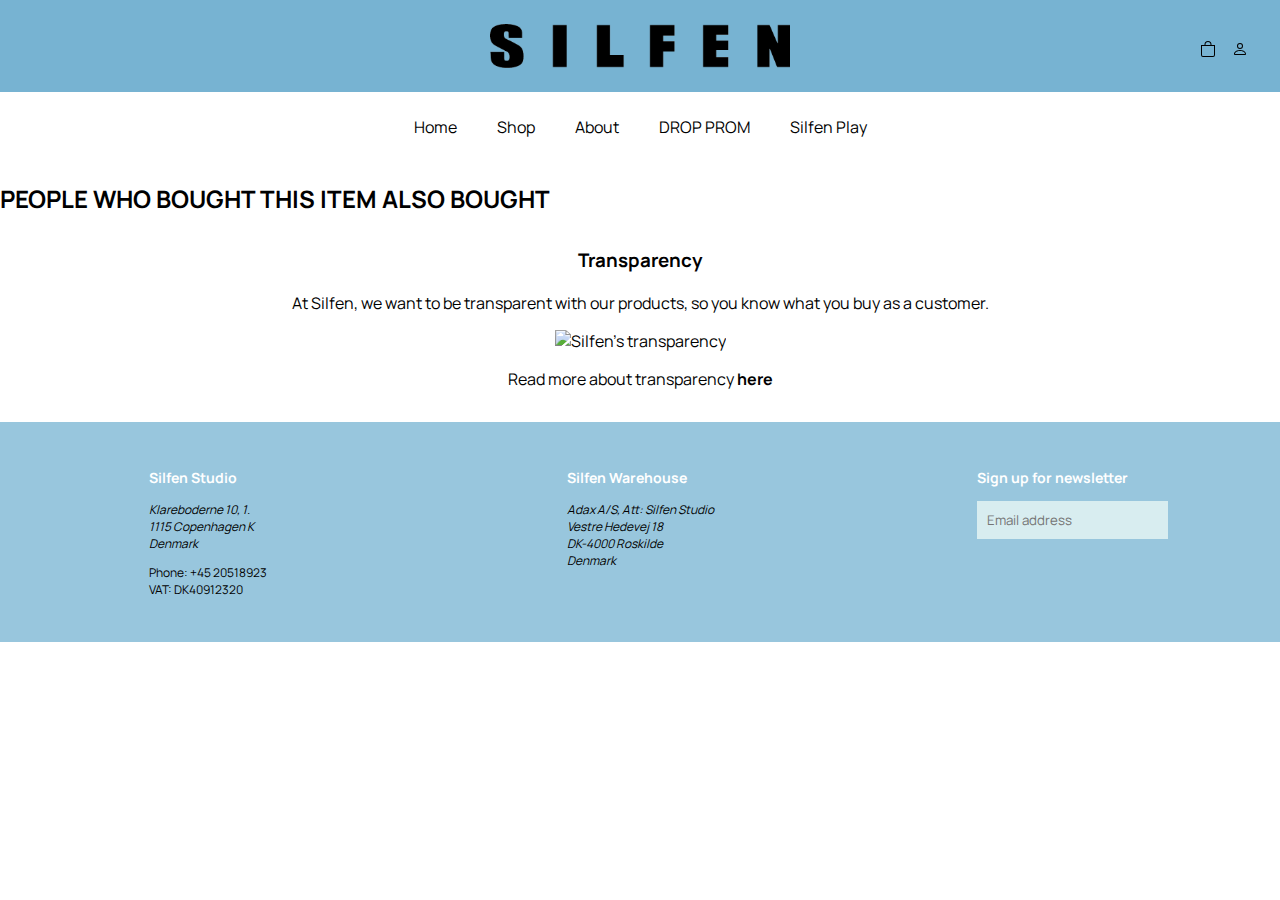
==== product.html @ fc85331d "fetch product page" ====
<!DOCTYPE html>
<html lang="en">
  <head>
    <meta charset="UTF-8" />
    <meta http-equiv="X-UA-Compatible" content="IE=edge" />
    <meta name="viewport" content="width=device-width, initial-scale=1.0" />
    <link rel="stylesheet" href="style.css" />
    <link rel="preconnect" href="https://fonts.googleapis.com" />
    <link rel="preconnect" href="https://fonts.gstatic.com" crossorigin />
    <link
      href="https://fonts.googleapis.com/css2?family=Manrope:wght@200;300;400;500;600;700;800&display=swap"
      rel="stylesheet"
    />
    <link
      rel="stylesheet"
      href="https://use.fontawesome.com/releases/v5.15.4/css/all.css"
      integrity="sha384-DyZ88mC6Up2uqS4h/KRgHuoeGwBcD4Ng9SiP4dIRy0EXTlnuz47vAwmeGwVChigm"
      crossorigin="anonymous"
    />
    <title>SILFEN</title>
    <meta name="ROBOTS" content="NOINDEX, NOFOLLOW" />
  </head>
  <body>
    <header>
      <div>
        <img src="img/logo-s.png" alt="Silfen logo" />
        <ul>
          <li>
            <svg
              xmlns="http://www.w3.org/2000/svg"
              width="16"
              height="16"
              fill="currentColor"
              class="bi bi-bag"
              viewBox="0 0 16 16"
            >
              <path
                d="M8 1a2.5 2.5 0 0 1 2.5 2.5V4h-5v-.5A2.5 2.5 0 0 1 8 1zm3.5 3v-.5a3.5 3.5 0 1 0-7 0V4H1v10a2 2 0 0 0 2 2h10a2 2 0 0 0 2-2V4h-3.5zM2 5h12v9a1 1 0 0 1-1 1H3a1 1 0 0 1-1-1V5z"
              />
            </svg>
          </li>
          <li>
            <svg
              xmlns="http://www.w3.org/2000/svg"
              width="16"
              height="16"
              fill="currentColor"
              class="bi bi-person"
              viewBox="0 0 16 16"
            >
              <path
                d="M8 8a3 3 0 1 0 0-6 3 3 0 0 0 0 6zm2-3a2 2 0 1 1-4 0 2 2 0 0 1 4 0zm4 8c0 1-1 1-1 1H3s-1 0-1-1 1-4 6-4 6 3 6 4zm-1-.004c-.001-.246-.154-.986-.832-1.664C11.516 10.68 10.289 10 8 10c-2.29 0-3.516.68-4.168 1.332-.678.678-.83 1.418-.832 1.664h10z"
              />
            </svg>
          </li>
        </ul>
      </div>
      <nav>
        <ul>
          <li><a href="index.html">Home</a></li>
          <li><a href="shop.html">Shop</a></li>
          <li><a href="#">About</a></li>
          <li><a href="shop.html">DROP PROM</a></li>
          <li><a href="#">Silfen Play</a></li>
        </ul>
      </nav>
    </header>
    <main class="product_page">
      <article>
        <template class="imageTemplate">
          <img src="" alt="" />
        </template>

        <template class="productInfoTemplate">
          <div class="productInfo">
            <h1 class="nameBag"></h1>
            <p class="price"></p>
            <p class="description"></p>
            <p class="material"></p>
            <p class="dimensions"></p>
          </div>
        </template>
        <!-- <button>Add to bag</button> -->
      </article>
      <h2>People who bought this item also bought</h2>
      <!-- <aside class="products">
        <a href="product.html">
          <img src="" alt="" />
          <p class="title"></p>
          <p class="price"></p>
          <button>Add to cart</button>
        </a>
      </aside> -->
      <section>
        <h3>Transparency</h3>
        <p>
          At Silfen, we want to be transparent with our products, so you know
          what you buy as a customer.
        </p>
        <img src="img/transparency.PNG" alt="Silfen's transparency" />
        <p>Read more about transparency <a href="#">here</a></p>
      </section>
    </main>
    <footer>
      <div>
        <h3>Silfen Studio</h3>
        <address>
          Klareboderne 10, 1.<br />
          1115 Copenhagen K<br />
          Denmark
        </address>
        <ul>
          <li>Phone: +45 20518923</li>
          <li>VAT: DK40912320</li>
        </ul>
      </div>
      <div>
        <h3>Silfen Warehouse</h3>
        <address>
          Adax A/S, Att: Silfen Studio<br />
          Vestre Hedevej 18<br />
          DK-4000 Roskilde<br />
          Denmark
        </address>
      </div>

      <div>
        <h3>Sign up for newsletter</h3>
        <input type="email" name="email" placeholder="Email address" />
      </div>
    </footer>
    <script src="script_product.js"></script>
  </body>
</html>
---- style.css ----
:root {
  --primaryFont: "Manrope", sans-serif;
  --primaryColor: #77b3d2;
  --secondaryColor: #b9d8e8;
  --footerColor: #98c6dd;
}

* {
  box-sizing: border-box;
  font-family: var(--primaryFont);
}
body {
  margin: 0;
}
h1,
h2 {
  text-transform: uppercase;
}

a {
  text-decoration: none;
  color: black;
}

nav a:hover {
  background-color: var(--secondaryColor);
}

nav a {
  padding: 4px;
}

ul {
  padding-inline-start: 0;
}
li {
  list-style: none;
}
p {
  margin: 0;
}

header img {
  max-width: 300px;
  display: block;
  margin: 0 auto;
}

@media screen and (max-width: 550px) {
  header img {
    max-width: 200px;
  }
}

header div {
  background-color: var(--primaryColor);
  padding: 1.5rem;
}

header div ul {
  position: absolute;
  top: 1.5rem;
  right: 2rem;
  display: flex;
  gap: 1rem;
}

nav ul {
  display: flex;
  gap: 2rem;
  justify-content: center;
  margin: 1.5rem 0;
}

.selected {
  border-bottom: 2px solid var(--primaryColor);
}

article {
  display: grid;
}

.intro,
.sust {
  display: grid;
  grid-template-columns: 1fr 1fr;
  place-items: center;
}

.intro h1 {
  font-size: 3rem;
  margin: 0;
}

@media screen and (max-width: 700px) {
  section h2 {
    font-size: 2rem;
  }
}

section img {
  max-width: 200px;
}
.intro {
  background-color: var(--secondaryColor);
}

.intro img {
  width: 700px;
  max-width: 100%;
}

.products {
  display: grid;
  grid-template-columns: repeat(auto-fit, minmax(200px, 1fr));
  gap: 1rem;
  /* place-items: center; */
}

.home h2 {
  grid-column: 1/-1;
  margin: 2rem 0 0 2rem;
}

.products a {
  margin: 2rem;
  display: grid;
  max-width: 200px;
}
.products button {
  background-color: var(--primaryColor);
  color: white;
  text-transform: uppercase;
  border: none;
}

.products + p {
  text-align: right;
  margin: 1rem 2rem 2rem 0;
  grid-column: 1/-1;
  place-self: end;
}

.products + p a,
.sust p a {
  font-weight: 800;
}

.products aside {
  margin-top: 2rem;
  grid-column: 1/-1;
  color: var(--primaryColor);
  /* color: white; */
  text-align: center;
  font-size: 1.6rem;
}

.products aside p {
  margin-top: -0.5rem;
  margin-bottom: 1.5rem;
}

.sust {
  padding: 2rem 0;
  background-color: var(--secondaryColor);
}

@media screen and (min-width: 700px) {
  .sust div p {
    max-width: 70%;
  }
}

.sust div p:first-of-type {
  font-style: italic;
}

.sust div p:last-child {
  margin-top: 1rem;
  font-weight: 300;
}
.some {
  text-align: center;
  margin: 2rem 0;
}
.some div {
  margin: 2rem;
}

/* shop page */
.green {
  background-color: #d3eada;
}

#videoBG {
  object-fit: cover;
  object-position: center;
  width: 80%;
  height: fit-content;
  margin: 0 auto;
}

.shop_intro {
  display: grid;
  background-color: var(--secondaryColor);
}

.shop_intro div {
  place-self: center;
  text-align: center;
  color: white;
}

.shop_intro h1 {
  font-size: 2.5rem;
  margin: 0;
}

/* product page */

.product_page article {
  display: grid;
  /* grid-template-columns: repeat(auto-fit, minmax(500px, 1fr)); */
  grid-template-columns: 2fr 1fr;
  gap: 1rem;
  place-items: center;
}

.product_page img {
  width: 400px;
  height: fit-content;
}

.productInfo {
  display: flex;
  flex-direction: column;
}

.product_page section {
  text-align: center;
  margin: 2rem 0;
}

.product_page section img {
  max-width: 200px;
  margin: 1rem 0;
}
.product_page section a {
  font-weight: bold;
}

/* footer */
footer {
  display: grid;
  grid-template-columns: 1fr 1fr 1fr;
  gap: 1rem;
  justify-items: center;
  background-color: var(--footerColor);
  padding: 2rem 0;
  font-size: 12px;
}

footer h3 {
  color: white;
}

footer input {
  border: none;
  padding: 10px;
  background-color: #d8edf0;
}

i {
  background-color: #d8edf0;
  color: #22343d;
  border-radius: 25px;
  font-size: 30px;
}

i:hover {
  background-color: white;
  outline: 3px solid #d8edf0;
}

.ig i {
  padding: 10px 12px;
  margin-right: 10px;
}
.fb i {
  padding: 10px 15px;
}
.shop_intro i {
  background-color: initial;
  color: white;
  font-size: 50px;
  margin-top: -10px;
}

@media screen and (max-width: 700px) {
  footer {
    grid-template-columns: 1fr 1fr;
  }
}

@media screen and (max-width: 500px) {
  footer {
    grid-template-columns: 1fr;
    justify-items: left;
    padding-left: 2rem;
  }
}
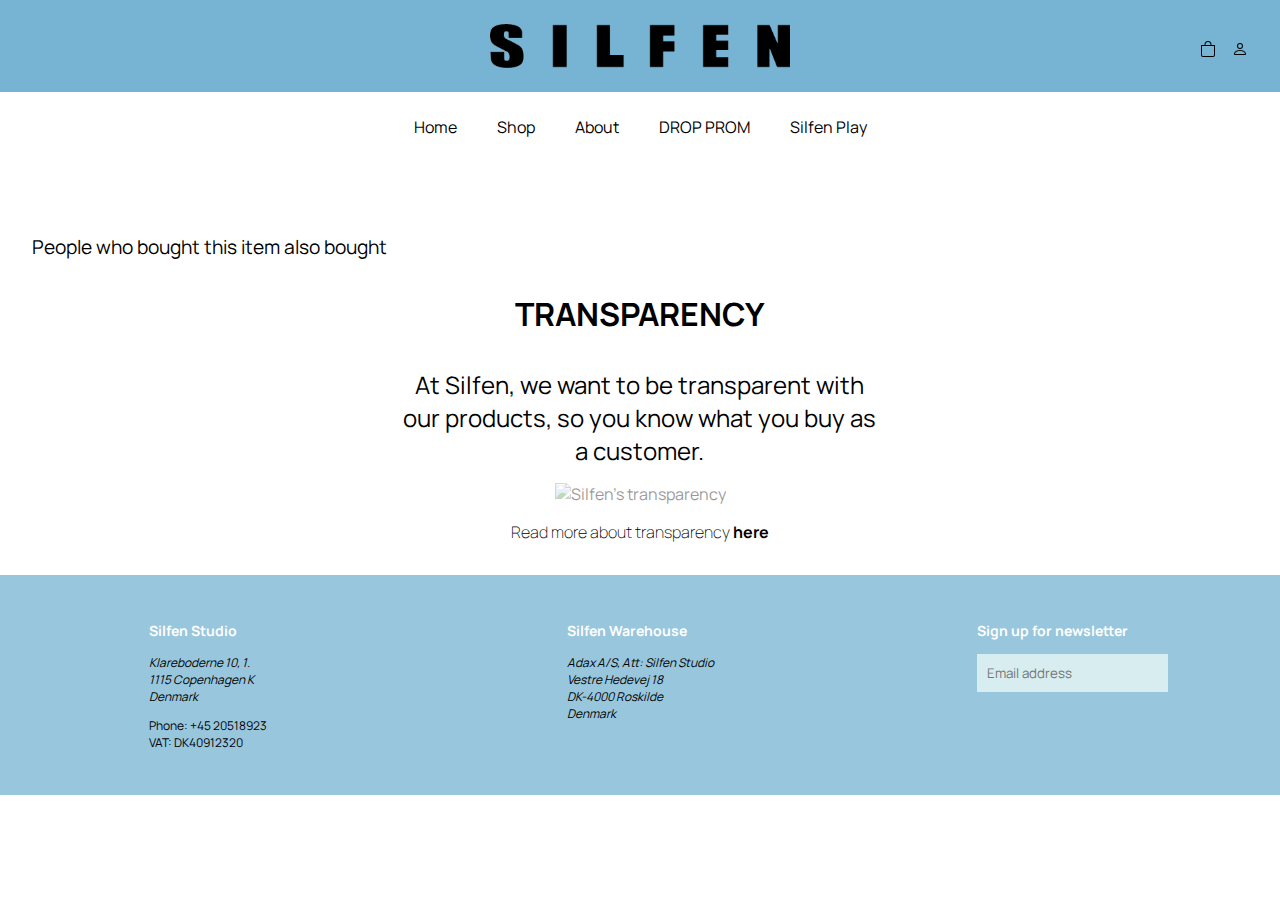
==== commit b633f830: "product page layout left images" ====
--- a/product.html
+++ b/product.html
@@ -23,7 +23,7 @@
   <body>
     <header>
       <div>
-        <img src="img/logo-s.png" alt="Silfen logo" />
+        <a href="index.html"><img src="img/logo-s.png" alt="Silfen logo" /></a>
         <ul>
           <li>
             <svg
@@ -66,24 +66,30 @@
       </nav>
     </header>
     <main class="product_page">
+
       <article>
-        <template class="imageTemplate">
-          <img src="" alt="" />
-        </template>
+        <div class="left">
+          <template class="imageTemplate">
+            <img src="" alt="" />
+          </template>
+        </div>
 
-        <template class="productInfoTemplate">
-          <div class="productInfo">
-            <h1 class="nameBag"></h1>
-            <p class="price"></p>
-            <p class="description"></p>
-            <p class="material"></p>
-            <p class="dimensions"></p>
-          </div>
-        </template>
-        <!-- <button>Add to bag</button> -->
+        <div class="right">
+          <template class="productInfoTemplate">
+            <div class="productInfo">
+              <h1 class="nameBag"></h1>
+              <p class="price"></p>
+              <p class="description"></p>
+              <p class="material"></p>
+              <p class="dimensions"></p>
+              <button>Add to bag</button>
+            </div>
+          </template>
+        </div>
       </article>
-      <h2>People who bought this item also bought</h2>
-      <!-- <aside class="products">
+
+      <p>People who bought this item also bought</p>
+      <!-- <aside>
         <a href="product.html">
           <img src="" alt="" />
           <p class="title"></p>
--- a/style.css
+++ b/style.css
@@ -112,14 +112,16 @@
 
 .products {
   display: grid;
-  grid-template-columns: repeat(auto-fit, minmax(200px, 1fr));
+  grid-template-columns: repeat(auto-fit, minmax(220px, 1fr));
   gap: 1rem;
-  /* place-items: center; */
+  width: 95%;
+  margin: 0 auto;
 }
 
 .home h2 {
   grid-column: 1/-1;
-  margin: 2rem 0 0 2rem;
+  width: 95%;
+  margin: 2rem auto 0 auto;
 }
 
 .products a {
@@ -217,34 +219,122 @@
 }
 
 /* product page */
-
-.product_page article {
-  display: grid;
-  /* grid-template-columns: repeat(auto-fit, minmax(500px, 1fr)); */
-  grid-template-columns: 2fr 1fr;
+.product_page {
+  width: 95%;
+  margin: 0 auto;
+}
+/* .product_page article {
+  display: grid;
+  grid-template-columns: 1fr 1fr;
   gap: 1rem;
   place-items: center;
-}
-
+  margin-bottom: 5rem;
+} */
+
+/* .product_page article {
+  display: grid;
+  grid-template-columns: 1fr 1fr 1fr;
+  grid-template-rows: repeat(auto-fit, minmax(150px, 1fr));
+  gap: 1rem;
+  place-items: center;
+  margin-bottom: 5rem;
+  height: 500px;
+  overflow: scroll;
+  place-items: center;
+} */
+
+.product_page article {
+  display: grid;
+  grid-template-columns: 1fr 1fr;
+  margin: 3rem auto;
+  width: 90%;
+}
+.left {
+  display: grid;
+  /* grid-template-columns: repeat(auto-fit, minmax(200px, 1fr)); */
+  grid-template-columns: 1fr 1fr;
+  /* grid-template-rows: repeat(auto-fit, minmax(100px, 1fr)); */
+  place-items: center;
+  /* max-width: 800px;
+  margin: 0 auto; */
+}
 .product_page img {
-  width: 400px;
-  height: fit-content;
-}
-
-.productInfo {
-  display: flex;
-  flex-direction: column;
-}
-
+  grid-column: auto;
+  /* grid-row: auto; */
+  margin: 0 auto;
+  max-width: 150px;
+  /* height: fit-content; */
+  opacity: 40%;
+  transition: 1s;
+}
+
+.product_page img:hover {
+  opacity: 100%;
+  max-width: 300px;
+  z-index: 100;
+}
+
+/* .productInfo {
+  grid-column: 2/3;
+} */
+
+/* .productInfo {
+  grid-row: 5/-1;
+} */
+
+@media screen and (min-width: 1000px) {
+  .productInfo {
+    width: 75%;
+    margin: 0 auto;
+  }
+}
+
+.productInfo h1 {
+  text-transform: initial;
+  margin-bottom: 0;
+}
+
+.price {
+  font-weight: 600;
+}
+
+.productInfo p {
+  margin-bottom: 1rem;
+}
+
+.productInfo button {
+  background-color: var(--primaryColor);
+  color: white;
+  text-transform: uppercase;
+  border: none;
+  padding: 0.5rem 2rem;
+}
+.product_page article + p {
+  font-size: 1.2rem;
+}
 .product_page section {
   text-align: center;
   margin: 2rem 0;
 }
 
 .product_page section img {
-  max-width: 200px;
+  max-width: 300px;
   margin: 1rem 0;
 }
+
+.product_page section h3 {
+  text-transform: uppercase;
+  font-size: 2rem;
+}
+.product_page section p:first-of-type {
+  font-size: 1.5rem;
+  width: 40%;
+  margin: 0 auto;
+}
+.product_page section p:last-child {
+  font-weight: 200;
+}
+
 .product_page section a {
   font-weight: bold;
 }
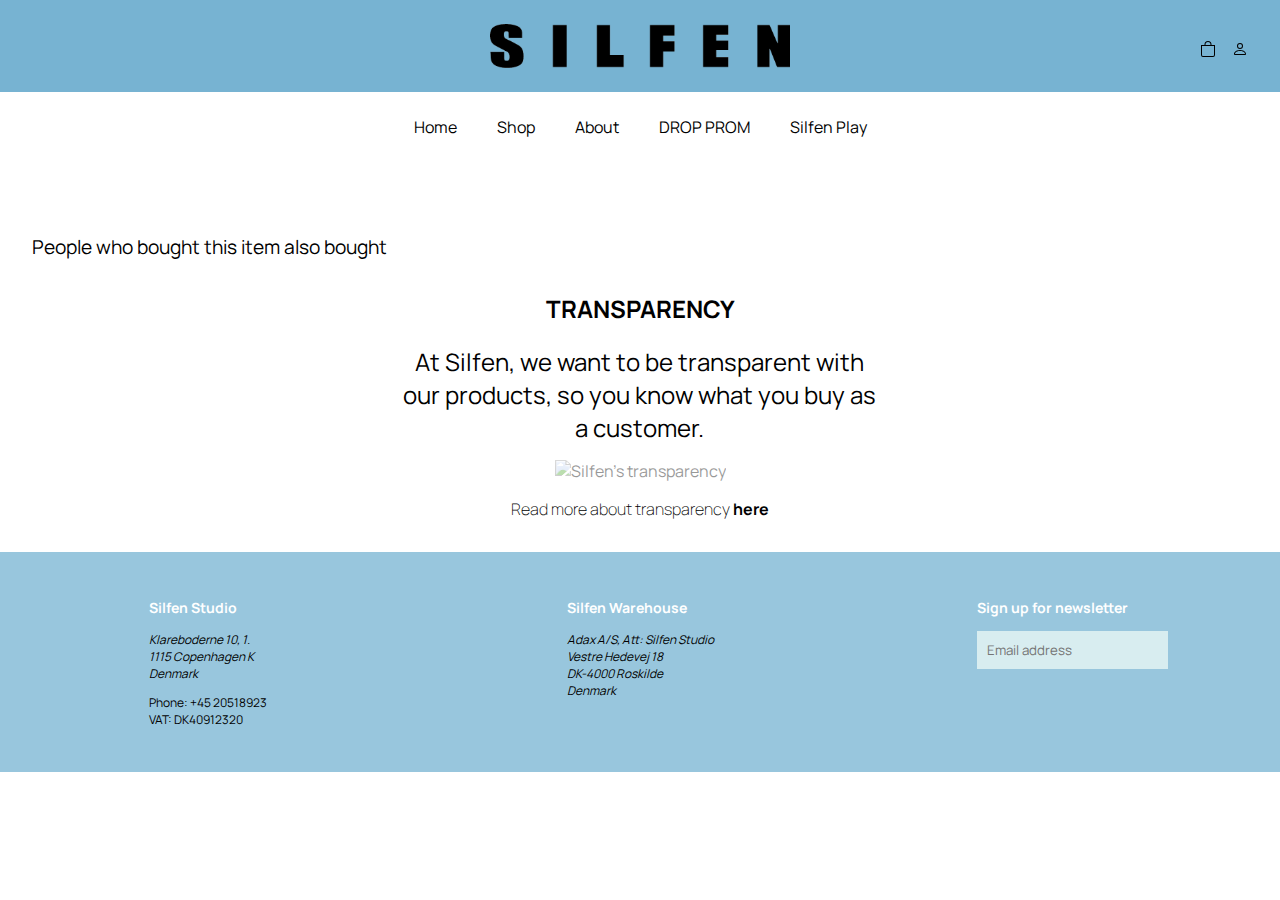
==== commit 6d419a01: "button to bold" ====
--- a/product.html
+++ b/product.html
@@ -66,7 +66,6 @@
       </nav>
     </header>
     <main class="product_page">
-
       <article>
         <div class="left">
           <template class="imageTemplate">
@@ -98,7 +97,7 @@
         </a>
       </aside> -->
       <section>
-        <h3>Transparency</h3>
+        <h2>Transparency</h2>
         <p>
           At Silfen, we want to be transparent with our products, so you know
           what you buy as a customer.
--- a/style.css
+++ b/style.css
@@ -134,6 +134,7 @@
   color: white;
   text-transform: uppercase;
   border: none;
+  font-weight: bold;
 }
 
 .products + p {
@@ -148,7 +149,7 @@
   font-weight: 800;
 }
 
-.products aside {
+.products div {
   margin-top: 2rem;
   grid-column: 1/-1;
   color: var(--primaryColor);
@@ -157,7 +158,7 @@
   font-size: 1.6rem;
 }
 
-.products aside p {
+.products div p {
   margin-top: -0.5rem;
   margin-bottom: 1.5rem;
 }
@@ -308,6 +309,7 @@
   text-transform: uppercase;
   border: none;
   padding: 0.5rem 2rem;
+  font-weight: bold;
 }
 .product_page article + p {
   font-size: 1.2rem;
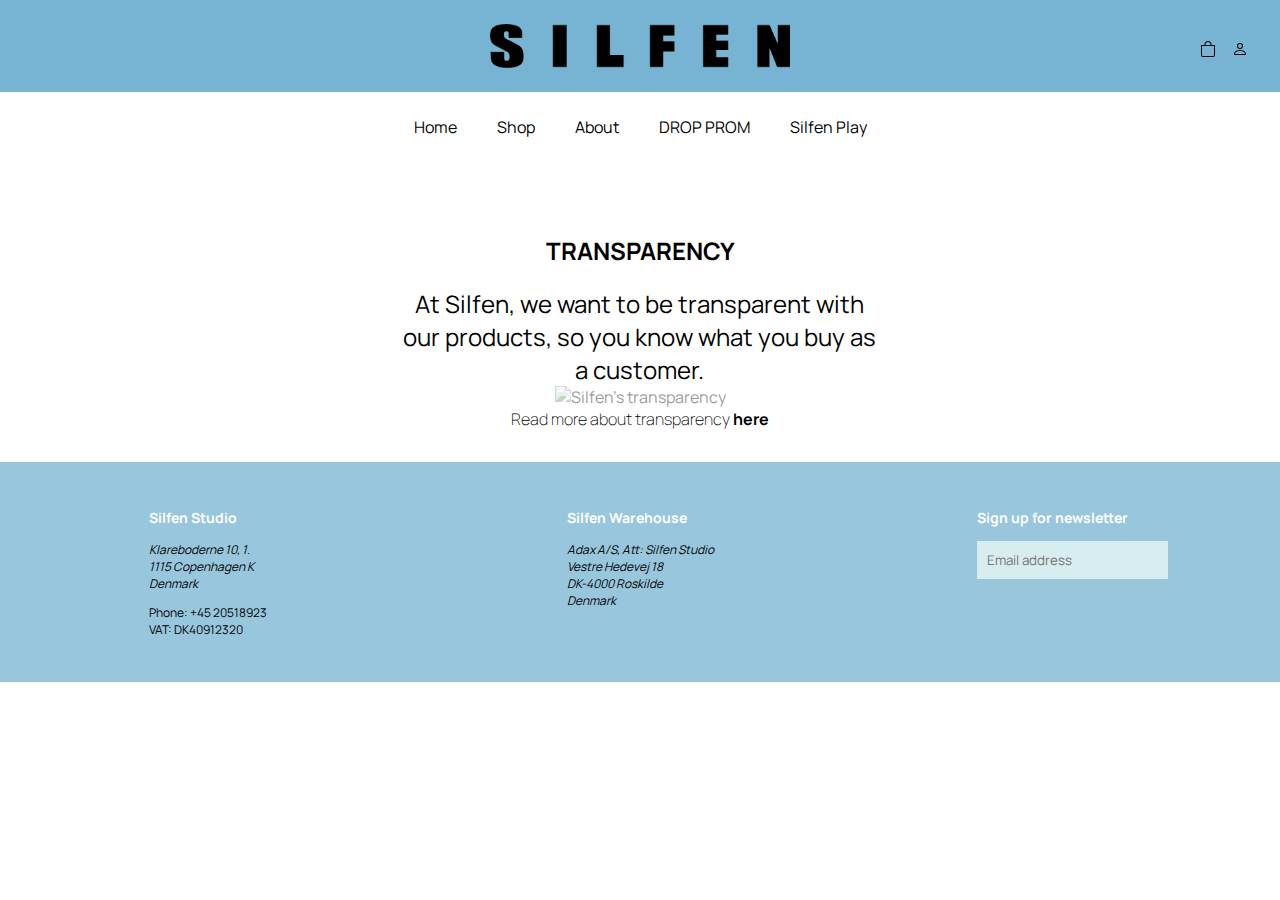
==== commit 45895be9: "media queries" ====
--- a/product.html
+++ b/product.html
@@ -87,7 +87,7 @@
         </div>
       </article>
 
-      <p>People who bought this item also bought</p>
+      <!-- <p>People who bought this item also bought</p> -->
       <!-- <aside>
         <a href="product.html">
           <img src="" alt="" />
--- a/style.css
+++ b/style.css
@@ -92,15 +92,15 @@
   margin: 0;
 }
 
-@media screen and (max-width: 700px) {
-  section h2 {
-    font-size: 2rem;
-  }
-}
-
-section img {
+.some img {
   max-width: 200px;
 }
+@media screen and (max-width: 1300px) {
+  section img {
+    max-width: 300px;
+  }
+}
+
 .intro {
   background-color: var(--secondaryColor);
 }
@@ -112,22 +112,26 @@
 
 .products {
   display: grid;
-  grid-template-columns: repeat(auto-fit, minmax(220px, 1fr));
+  grid-template-columns: repeat(auto-fit, minmax(250px, 1fr));
   gap: 1rem;
   width: 95%;
   margin: 0 auto;
-}
-
-.home h2 {
+  place-items: center;
+}
+
+.intro + h2 {
   grid-column: 1/-1;
   width: 95%;
   margin: 2rem auto 0 auto;
 }
 
+.products img {
+  max-width: 250px;
+}
 .products a {
   margin: 2rem;
   display: grid;
-  max-width: 200px;
+  max-width: 250px;
 }
 .products button {
   background-color: var(--primaryColor);
@@ -191,10 +195,6 @@
 }
 
 /* shop page */
-.green {
-  background-color: #d3eada;
-}
-
 #videoBG {
   object-fit: cover;
   object-position: center;
@@ -217,6 +217,18 @@
 .shop_intro h1 {
   font-size: 2.5rem;
   margin: 0;
+}
+
+.green {
+  background-color: #d3eada;
+}
+
+.sust video {
+  object-fit: cover;
+  object-position: center;
+  width: 80%;
+  height: fit-content;
+  margin: 0 auto;
 }
 
 /* product page */
@@ -263,10 +275,34 @@
   grid-column: auto;
   /* grid-row: auto; */
   margin: 0 auto;
-  max-width: 150px;
+  max-width: 100px;
   /* height: fit-content; */
   opacity: 40%;
   transition: 1s;
+}
+
+.product_page img:nth-child(2) {
+  opacity: 100%;
+  max-width: 300px;
+  grid-row: 1/5;
+}
+
+.product_page img:nth-child(3) {
+  grid-column: 1/2;
+  grid-row: 1/2;
+}
+
+.product_page img:nth-child(4) {
+  grid-column: 1/2;
+  grid-row: 2/3;
+}
+.product_page img:nth-child(5) {
+  grid-column: 1/2;
+  grid-row: 3/4;
+}
+.product_page img:nth-child(6) {
+  grid-column: 1/2;
+  grid-row: 4/5;
 }
 
 .product_page img:hover {
@@ -282,13 +318,6 @@
 /* .productInfo {
   grid-row: 5/-1;
 } */
-
-@media screen and (min-width: 1000px) {
-  .productInfo {
-    width: 75%;
-    margin: 0 auto;
-  }
-}
 
 .productInfo h1 {
   text-transform: initial;
@@ -321,7 +350,7 @@
 
 .product_page section img {
   max-width: 300px;
-  margin: 1rem 0;
+  margin: 0 auto;
 }
 
 .product_page section h3 {
@@ -401,3 +430,95 @@
     padding-left: 2rem;
   }
 }
+
+/* media queries */
+
+@media screen and (max-width: 600px) {
+  nav ul li:nth-child(3),
+  nav ul li:nth-child(5) {
+    display: none;
+  }
+  .intro {
+    display: block;
+  }
+  .intro div {
+    margin: 1.5rem;
+  }
+  .intro h1 {
+    font-size: 2rem;
+  }
+  .products {
+    width: 100%;
+    margin: 0;
+  }
+
+  .sust {
+    display: block;
+    padding: 2rem;
+  }
+
+  #videoBG {
+    width: 100%;
+    height: fit-content;
+    margin: 0 auto;
+  }
+
+  .products div {
+    font-size: 1.2rem;
+    margin: 0 auto;
+    width: 90%;
+  }
+}
+
+@media screen and (min-width: 1000px) {
+  .productInfo {
+    width: 75%;
+    margin: 0 auto;
+  }
+}
+
+@media screen and (max-width: 1000px) {
+  .product_page article {
+    grid-template-columns: 3fr 2fr;
+    margin: 3rem auto;
+    width: 100%;
+  }
+}
+
+@media screen and (max-width: 700px) {
+  .product_page article {
+    grid-template-columns: 1fr;
+    margin: 3rem auto;
+    width: 100%;
+  }
+  .left {
+    display: block;
+    grid-row: 2/3;
+  }
+  .right {
+    grid-row: 1/2;
+    margin-bottom: 2rem;
+  }
+  .product_page img {
+    display: block;
+    max-width: 200px;
+    opacity: 100%;
+  }
+
+  .product_page img:hover {
+    max-width: 200px;
+  }
+
+  .product_page section p:first-of-type {
+    font-size: 1rem;
+    width: 100%;
+    margin: 0 auto;
+  }
+
+  section h2 {
+    font-size: 1.5rem;
+  }
+  .product_page section img {
+    max-width: 200px;
+  }
+}
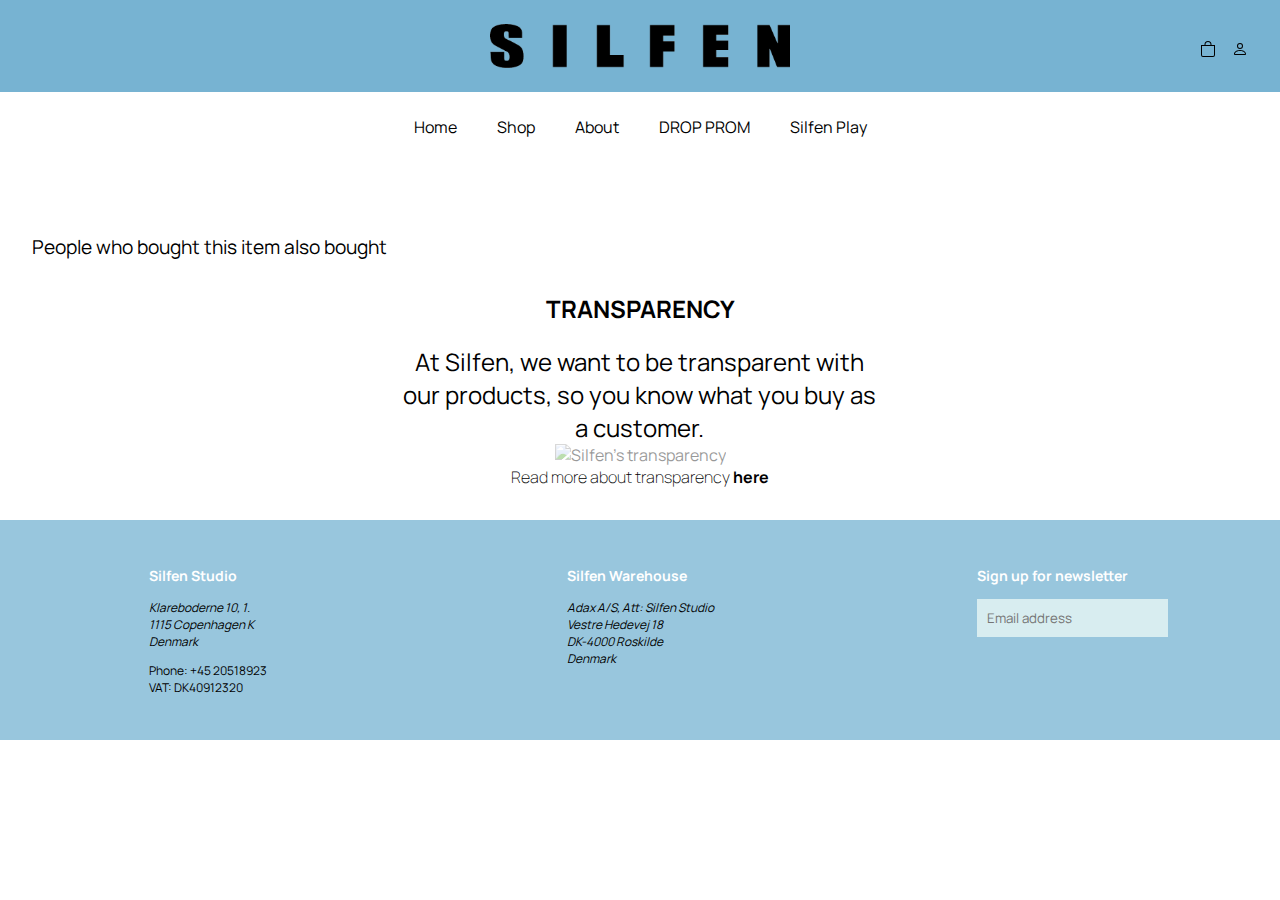
==== commit 024db95b: "shows 3 random bags, no styling yet" ====
--- a/product.html
+++ b/product.html
@@ -87,20 +87,22 @@
         </div>
       </article>
 
-      <!-- <p>People who bought this item also bought</p> -->
-      <!-- <aside>
-        <a href="product.html">
-          <img src="" alt="" />
-          <p class="title"></p>
-          <p class="price"></p>
-          <button>Add to cart</button>
-        </a>
-      </aside> -->
+      <p>People who bought this item also bought</p>
+      <aside>
+        <template class="similarBagsTemplate">
+          <a href="product.html">
+            <img src="" alt="" />
+            <p class="title"></p>
+            <p class="price"></p>
+            <button>Add to cart</button>
+          </a>
+        </template>
+      </aside>
       <section>
         <h2>Transparency</h2>
         <p>
-          At Silfen, we want to be transparent with our products, so you know
-          what you buy as a customer.
+          At Silfen, we want to be transparent with our products, so you know what you buy as a
+          customer.
         </p>
         <img src="img/transparency.PNG" alt="Silfen's transparency" />
         <p>Read more about transparency <a href="#">here</a></p>
--- a/style.css
+++ b/style.css
@@ -434,6 +434,13 @@
 /* media queries */
 
 @media screen and (max-width: 600px) {
+  header div ul {
+    top: 1rem;
+  }
+  header div ul li {
+    top: 0rem;
+    right: 0.5rem;
+  }
   nav ul li:nth-child(3),
   nav ul li:nth-child(5) {
     display: none;
@@ -457,10 +464,13 @@
     padding: 2rem;
   }
 
+  .sust video {
+    width: 100%;
+  }
+
   #videoBG {
     width: 100%;
-    height: fit-content;
-    margin: 0 auto;
+    object-fit: contain;
   }
 
   .products div {
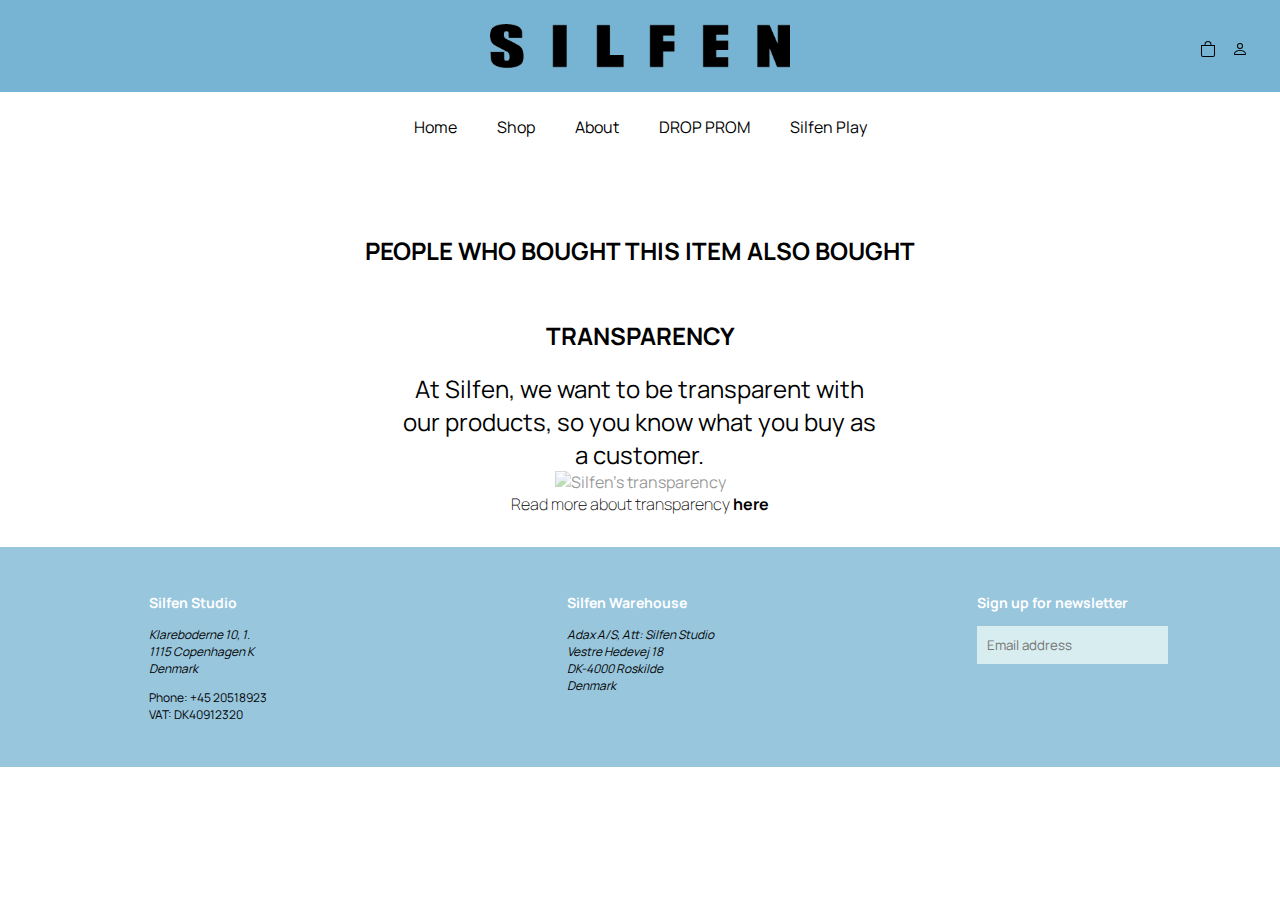
==== commit 806b10cf: "styling almost done" ====
--- a/product.html
+++ b/product.html
@@ -87,8 +87,8 @@
         </div>
       </article>
 
-      <p>People who bought this item also bought</p>
-      <aside>
+      <h2 id="similarBagsTitle">People who bought this item also bought</h2>
+      <aside class="similarBags">
         <template class="similarBagsTemplate">
           <a href="product.html">
             <img src="" alt="" />
--- a/style.css
+++ b/style.css
@@ -278,6 +278,10 @@
   max-width: 100px;
   /* height: fit-content; */
   opacity: 40%;
+}
+
+.product_page .left img,
+section img {
   transition: 1s;
 }
 
@@ -305,7 +309,8 @@
   grid-row: 4/5;
 }
 
-.product_page img:hover {
+.product_page .left img:hover,
+section img:hover {
   opacity: 100%;
   max-width: 300px;
   z-index: 100;
@@ -417,6 +422,52 @@
   margin-top: -10px;
 }
 
+.similarBags {
+  display: flex;
+  flex-direction: row;
+  gap: 1rem;
+  width: 60%;
+  margin: 0 auto;
+  place-items: center;
+  justify-content: space-around;
+}
+
+.similarBags img {
+  max-width: 200px;
+  margin: 0 auto;
+}
+
+.similarBags img:hover {
+  opacity: 100%;
+}
+.similarBags a {
+  margin: 2rem;
+  display: grid;
+  max-width: 250px;
+}
+.similarBags button {
+  background-color: var(--primaryColor);
+  color: white;
+  text-transform: uppercase;
+  border: none;
+  font-weight: bold;
+}
+
+.similarBags + p {
+  text-align: right;
+  margin: 1rem 2rem 2rem 0;
+  grid-column: 1/-1;
+  place-self: end;
+}
+
+.similarBags + p a {
+  font-weight: 800;
+}
+
+#similarBagsTitle {
+  text-align: center;
+}
+
 @media screen and (max-width: 700px) {
   footer {
     grid-template-columns: 1fr 1fr;
@@ -436,6 +487,7 @@
 @media screen and (max-width: 600px) {
   header div ul {
     top: 1rem;
+    right: 0;
   }
   header div ul li {
     top: 0rem;
